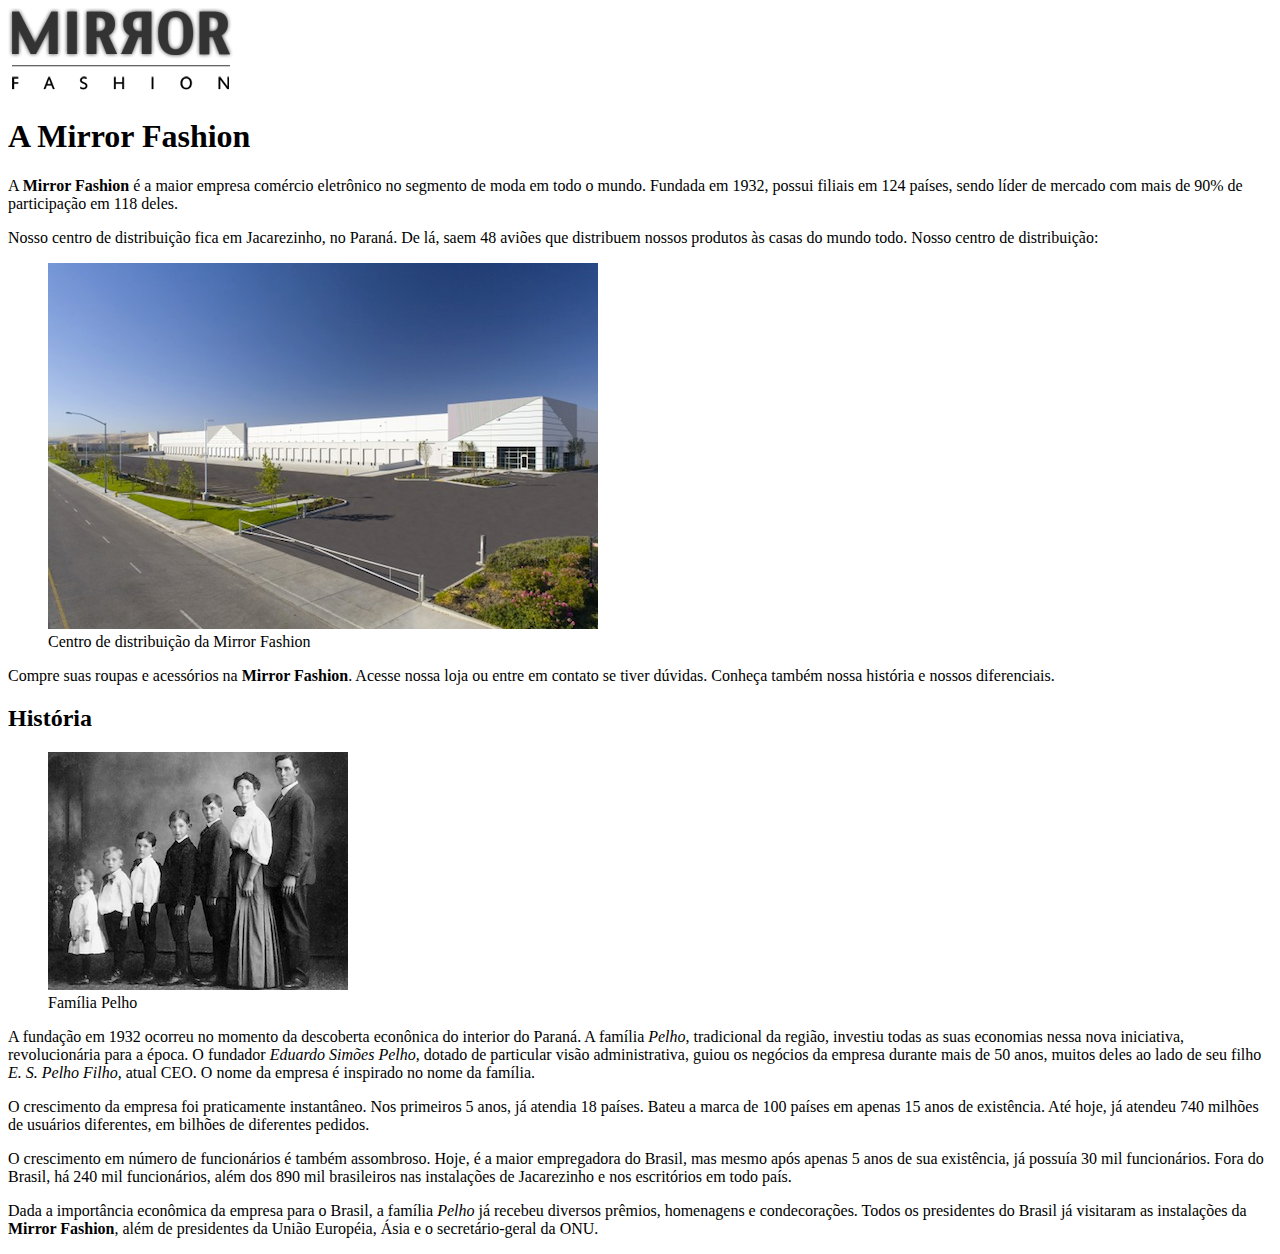
==== sobre.html @ c66c6286 "Primeiros passos no HTML" ====
<!DOCTYPE html>
<html lang="pt-br">
<head>
    <meta charset="UTF-8">
    <meta http-equiv="X-UA-Compatible" content="IE=edge">
    <meta name="viewport" content="width=device-width, initial-scale=1.0">
    <title>Sobre a Mirror Fashion</title>
</head>
<body>
        <img src="img/logo.png">

        <h1>A Mirror Fashion</h1>

        <p>
            A <strong>Mirror Fashion</strong> é a maior empresa comércio eletrônico no segmento de moda em todo o mundo.
            Fundada em 1932, possui filiais em 124 países, sendo líder de mercado com mais de 90% de
            participação em 118 deles.
        </p>

        <p>
            Nosso centro de distribuição fica em Jacarezinho, no Paraná. De lá, saem 48 aviões que
            distribuem nossos produtos às casas do mundo todo. Nosso centro de distribuição:
        </p>

        <figure>
            <img src="img/centro-distribuicao.png">
            <figcaption>Centro de distribuição da Mirror Fashion</figcaption>
        </figure>

        <p>
            Compre suas roupas e acessórios na <strong>Mirror Fashion</strong>. Acesse nossa loja ou entre em contato
            se tiver dúvidas. Conheça também nossa história e nossos diferenciais.
        </p>

        <h2>História</h2>

        <figure>
            <img src="img/familia-pelho.jpg">
            <figcaption>Família Pelho</figcaption>
        </figure>

        <p>
            A fundação em 1932 ocorreu no momento da descoberta econônica do interior do Paraná. A
            família <em>Pelho</em>, tradicional da região, investiu todas as suas economias nessa nova iniciativa,
            revolucionária para a época. O fundador <em>Eduardo Simões Pelho</em>, dotado de particular visão
            administrativa, guiou os negócios da empresa durante mais de 50 anos, muitos deles ao lado
            de seu filho <em>E. S. Pelho Filho</em>, atual CEO. O nome da empresa é inspirado no nome da família.
        </p>

        <p>
            O crescimento da empresa foi praticamente instantâneo. Nos primeiros 5 anos, já atendia 18 países.
            Bateu a marca de 100 países em apenas 15 anos de existência. Até hoje, já atendeu 740 milhões
            de usuários diferentes, em bilhões de diferentes pedidos.
        </p>

        <p>
            O crescimento em número de funcionários é também assombroso. Hoje, é a maior empregadora do
            Brasil, mas mesmo após apenas 5 anos de sua existência, já possuía 30 mil funcionários. Fora do
            Brasil, há 240 mil funcionários, além dos 890 mil brasileiros nas instalações de Jacarezinho e
            nos escritórios em todo país.
        </p>

        <p>
            Dada a importância econômica da empresa para o Brasil, a família <em>Pelho</em> já recebeu diversos prêmios,
            homenagens e condecorações. Todos os presidentes do Brasil já visitaram as instalações da <strong> Mirror Fashion</strong>, 
            além de presidentes da União Européia, Ásia e o secretário-geral da ONU.
        </p>

</body>
</html>
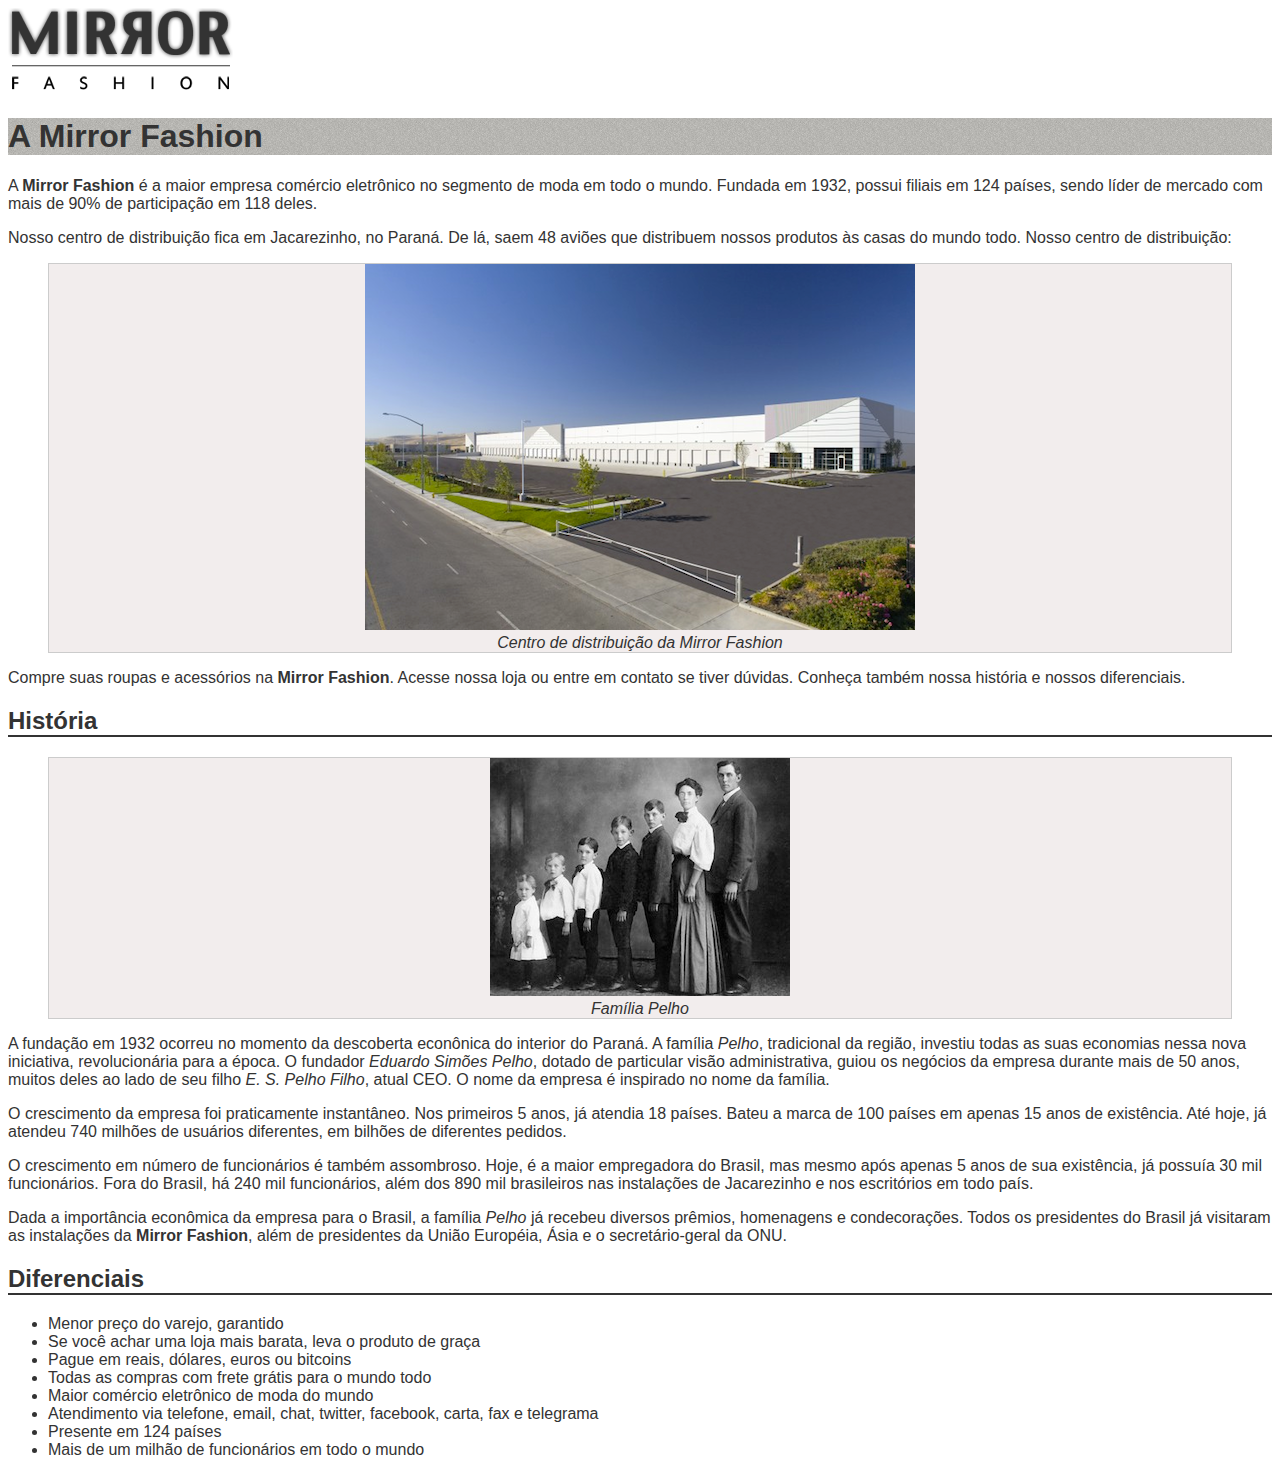
==== commit 8e1831b3: "Primeiros passos com CSS" ====
--- a/sobre.html
+++ b/sobre.html
@@ -5,6 +5,7 @@
     <meta http-equiv="X-UA-Compatible" content="IE=edge">
     <meta name="viewport" content="width=device-width, initial-scale=1.0">
     <title>Sobre a Mirror Fashion</title>
+    <link rel="stylesheet" href="css/sobre.css">
 </head>
 <body>
         <img src="img/logo.png">
@@ -66,5 +67,18 @@
             além de presidentes da União Européia, Ásia e o secretário-geral da ONU.
         </p>
 
+        <h2>Diferenciais</h2>
+
+        <ul>
+            <li> Menor preço do varejo, garantido
+            <li>Se você achar uma loja mais barata, leva o produto de graça
+            <li>Pague em reais, dólares, euros ou bitcoins
+            <li>Todas as compras com frete grátis para o mundo todo
+            <li>Maior comércio eletrônico de moda do mundo
+            <li>Atendimento via telefone, email, chat, twitter, facebook, carta, fax e telegrama
+            <li>Presente em 124 países
+            <li>Mais de um milhão de funcionários em todo o mundo
+        </ul>
+
 </body>
 </html>--- a/css/sobre.css
+++ b/css/sobre.css
@@ -0,0 +1,22 @@
+body {
+    color: #333333;
+    font-family: "Lucida Sans Unicode", "Lucida Grande", sans-serif;
+}
+
+h1 {
+    background-image: url(../img/sobre-background.jpg);
+}
+
+h2 {
+    border-bottom: 2px solid #333333;
+}
+
+figure {
+    background-color: #F2EDED;
+    border: 1px solid #ccc;
+    text-align: center;
+}
+
+figcaption {
+    font-style: italic;
+}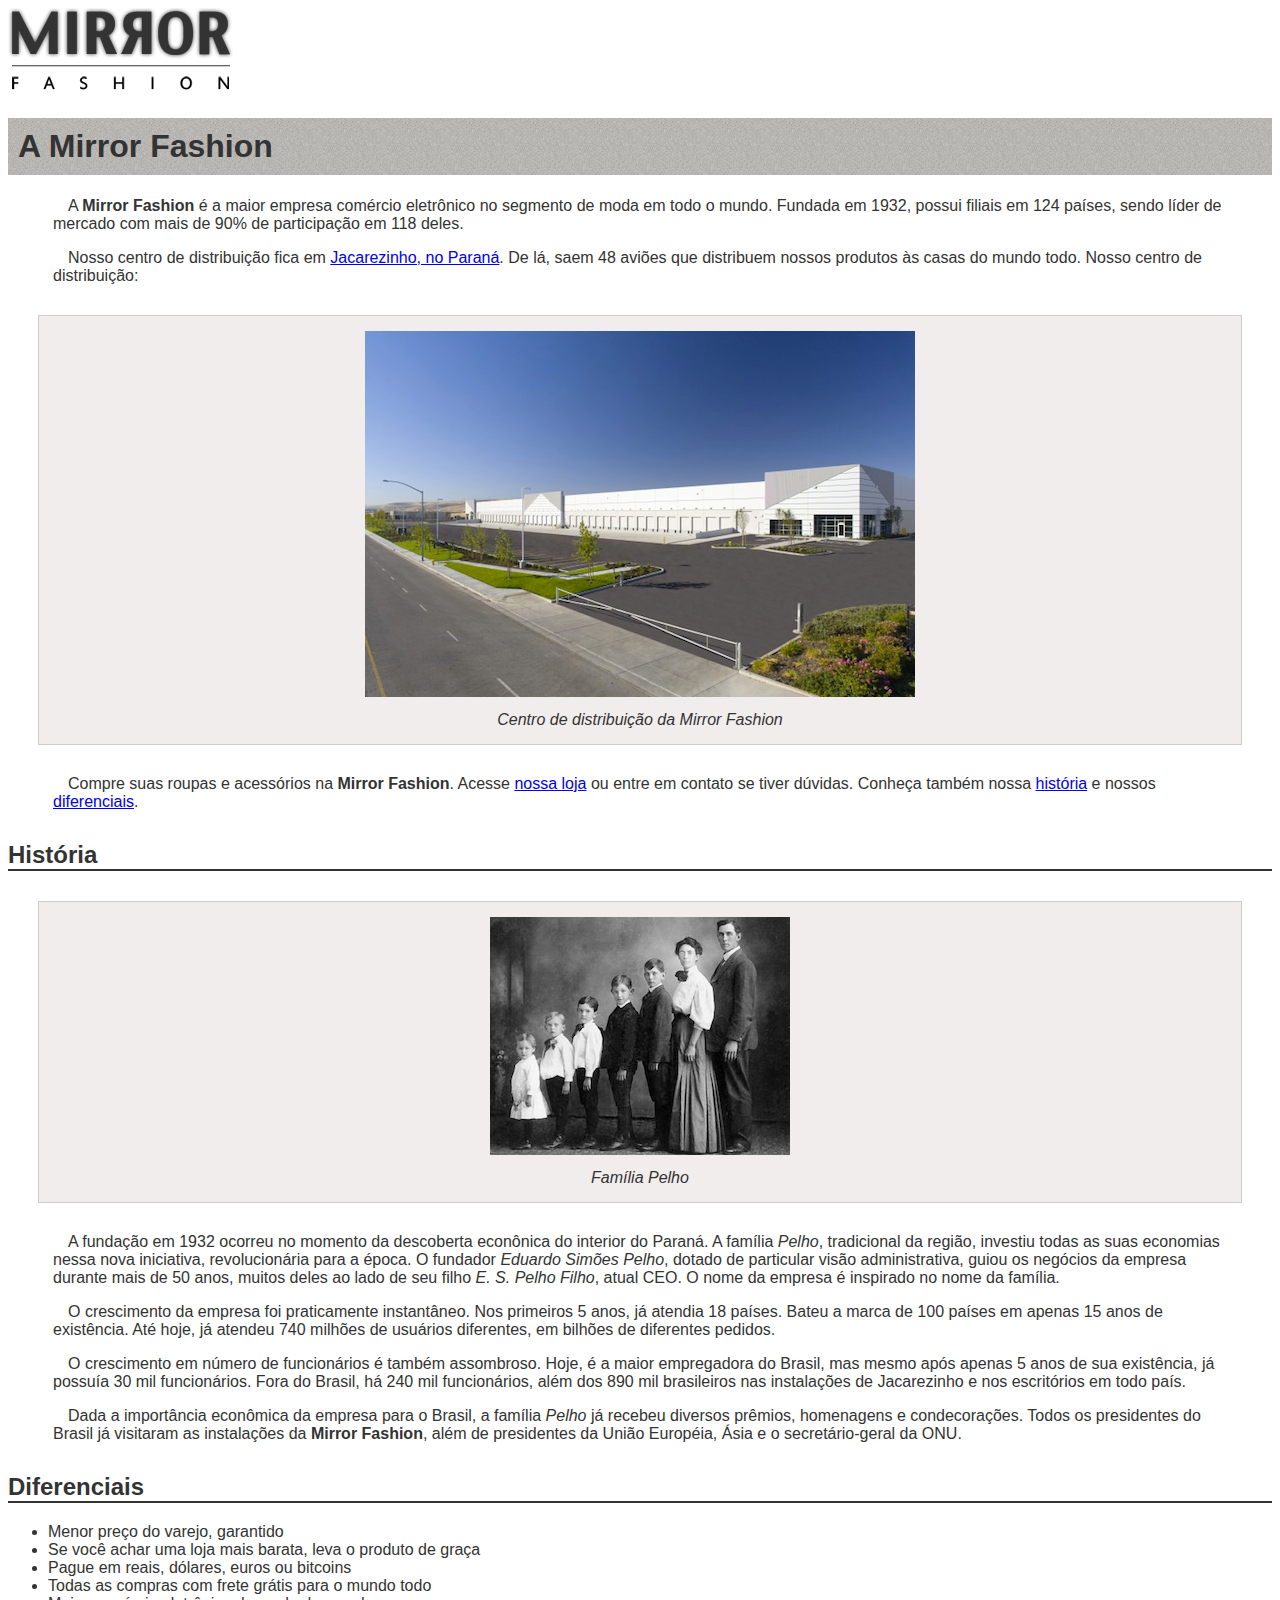
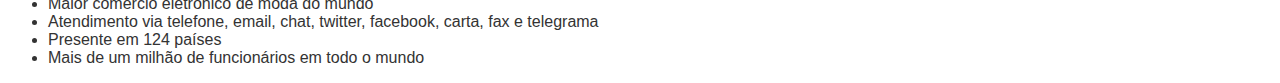
==== commit c1175bca: "Exercicios Links" ====
--- a/sobre.html
+++ b/sobre.html
@@ -19,7 +19,7 @@
         </p>
 
         <p>
-            Nosso centro de distribuição fica em Jacarezinho, no Paraná. De lá, saem 48 aviões que
+            Nosso centro de distribuição fica em <a href="https://maps.google.com.br/?q=Jacarezinho">Jacarezinho, no Paraná</a>. De lá, saem 48 aviões que
             distribuem nossos produtos às casas do mundo todo. Nosso centro de distribuição:
         </p>
 
@@ -29,11 +29,11 @@
         </figure>
 
         <p>
-            Compre suas roupas e acessórios na <strong>Mirror Fashion</strong>. Acesse nossa loja ou entre em contato
-            se tiver dúvidas. Conheça também nossa história e nossos diferenciais.
+            Compre suas roupas e acessórios na <strong>Mirror Fashion</strong>. Acesse <a href="index.html">nossa loja</a> ou entre em contato
+            se tiver dúvidas. Conheça também nossa <a href="#historia">história</a> e nossos <a href="#diferenciais">diferenciais</a>.
         </p>
 
-        <h2>História</h2>
+        <h2 id="historia">História</h2>
 
         <figure>
             <img src="img/familia-pelho.jpg">
@@ -67,7 +67,7 @@
             além de presidentes da União Européia, Ásia e o secretário-geral da ONU.
         </p>
 
-        <h2>Diferenciais</h2>
+        <h2 id="diferenciais">Diferenciais</h2>
 
         <ul>
             <li> Menor preço do varejo, garantido
--- a/css/sobre.css
+++ b/css/sobre.css
@@ -5,10 +5,12 @@
 
 h1 {
     background-image: url(../img/sobre-background.jpg);
+    padding: 10px;
 }
 
 h2 {
     border-bottom: 2px solid #333333;
+    margin-top: 30px;
 }
 
 figure {
@@ -19,4 +21,19 @@
 
 figcaption {
     font-style: italic;
-}+}
+
+p {
+    padding: 0 45px;
+    text-indent: 15px;
+}
+
+figure {
+    padding: 15px;
+    margin: 30px;
+}
+
+figcaption {
+    margin-top: 10px;
+}
+    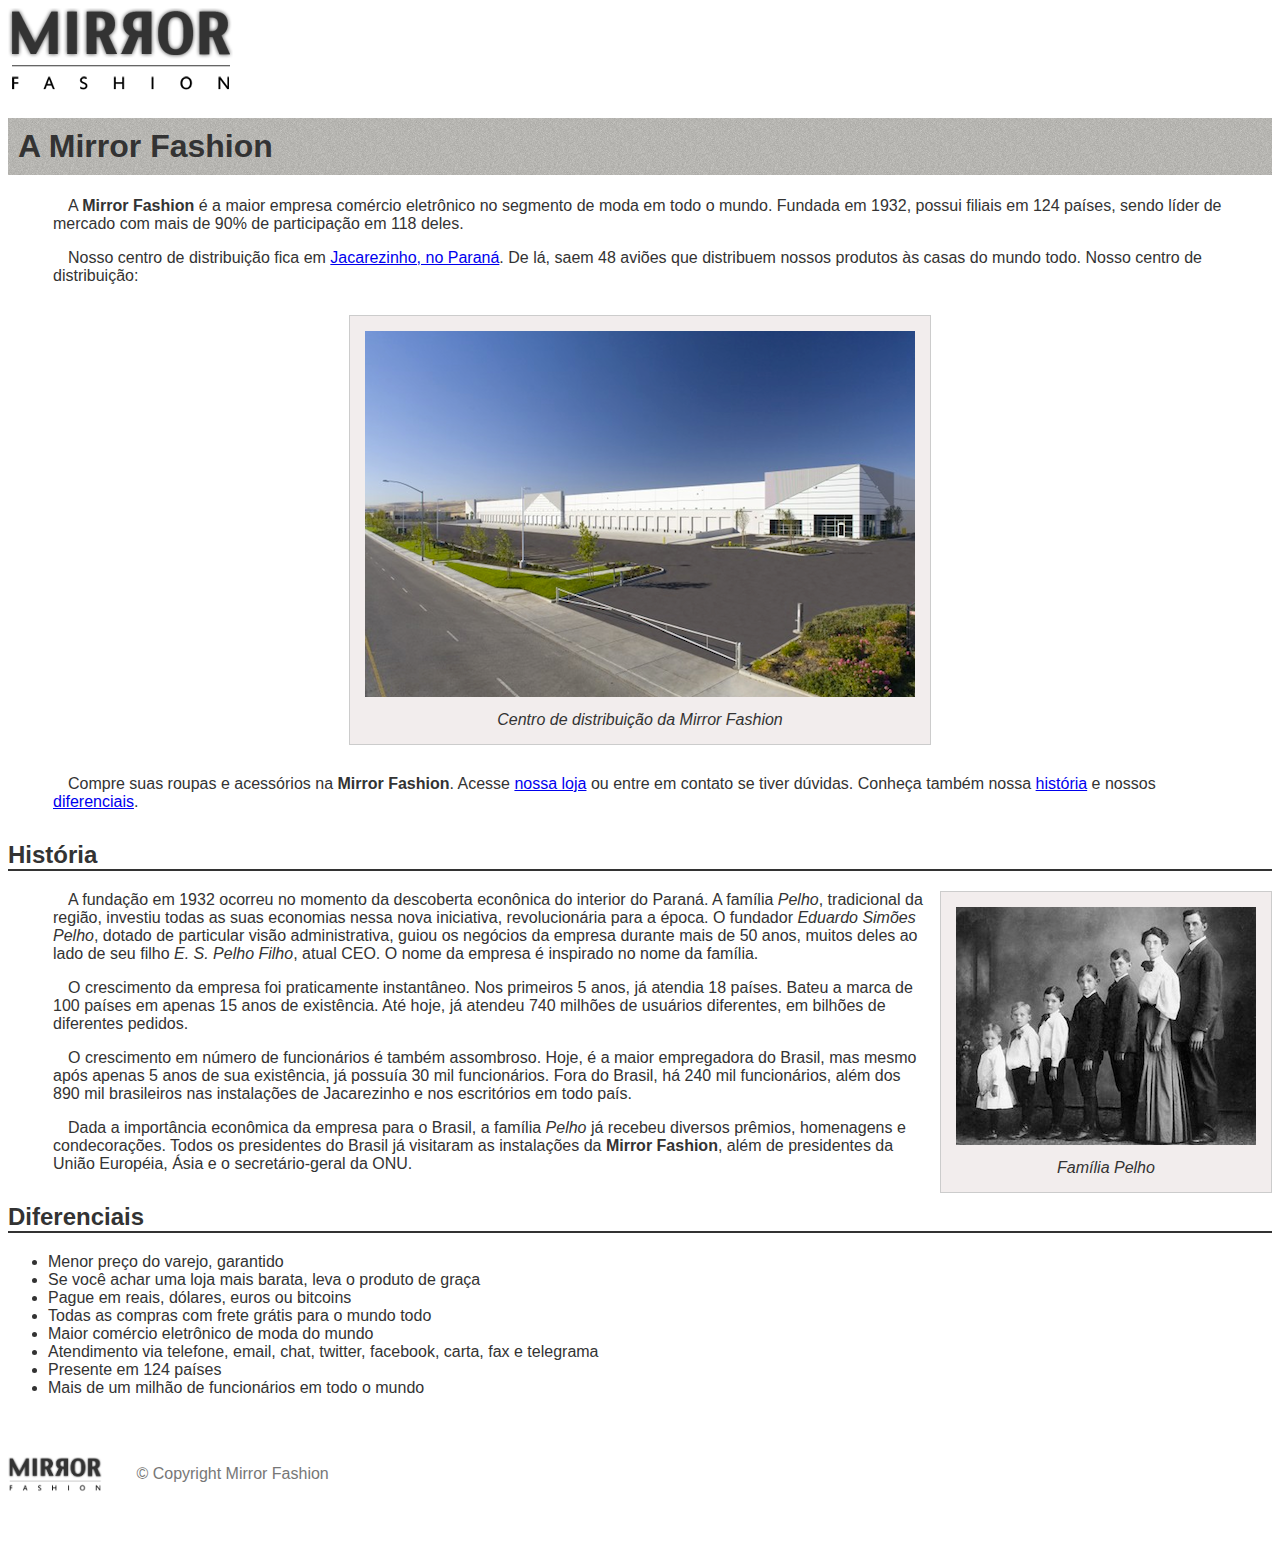
==== commit 6ee73d5d: "seletores CSS e flutuacao de elementos" ====
--- a/sobre.html
+++ b/sobre.html
@@ -23,7 +23,7 @@
             distribuem nossos produtos às casas do mundo todo. Nosso centro de distribuição:
         </p>
 
-        <figure>
+        <figure id="centro-distribuicao">
             <img src="img/centro-distribuicao.png">
             <figcaption>Centro de distribuição da Mirror Fashion</figcaption>
         </figure>
@@ -35,7 +35,7 @@
 
         <h2 id="historia">História</h2>
 
-        <figure>
+        <figure id="familia-pelho">
             <img src="img/familia-pelho.jpg">
             <figcaption>Família Pelho</figcaption>
         </figure>
@@ -80,5 +80,12 @@
             <li>Mais de um milhão de funcionários em todo o mundo
         </ul>
 
+        <div id="rodape">
+            <img src="img/logo.png">
+            &copy; Copyright Mirror Fashion
+        </div>
+
+       
+
 </body>
 </html>--- a/css/sobre.css
+++ b/css/sobre.css
@@ -36,4 +36,27 @@
 figcaption {
     margin-top: 10px;
 }
+
+#centro-distribuicao {
+    margin-left: auto;
+    margin-right: auto;
+    width: 550px;
+}
+
+#rodape {
+    color: #777;
+    margin: 30px 0;
+    padding: 30px 0;
+}
+
+#rodape img {
+    margin-right: 30px;
+    vertical-align: middle;
+    width: 94px;
+}
+
+#familia-pelho {
+    float: right;
+    margin: 0 0 10px 10px;
+}
     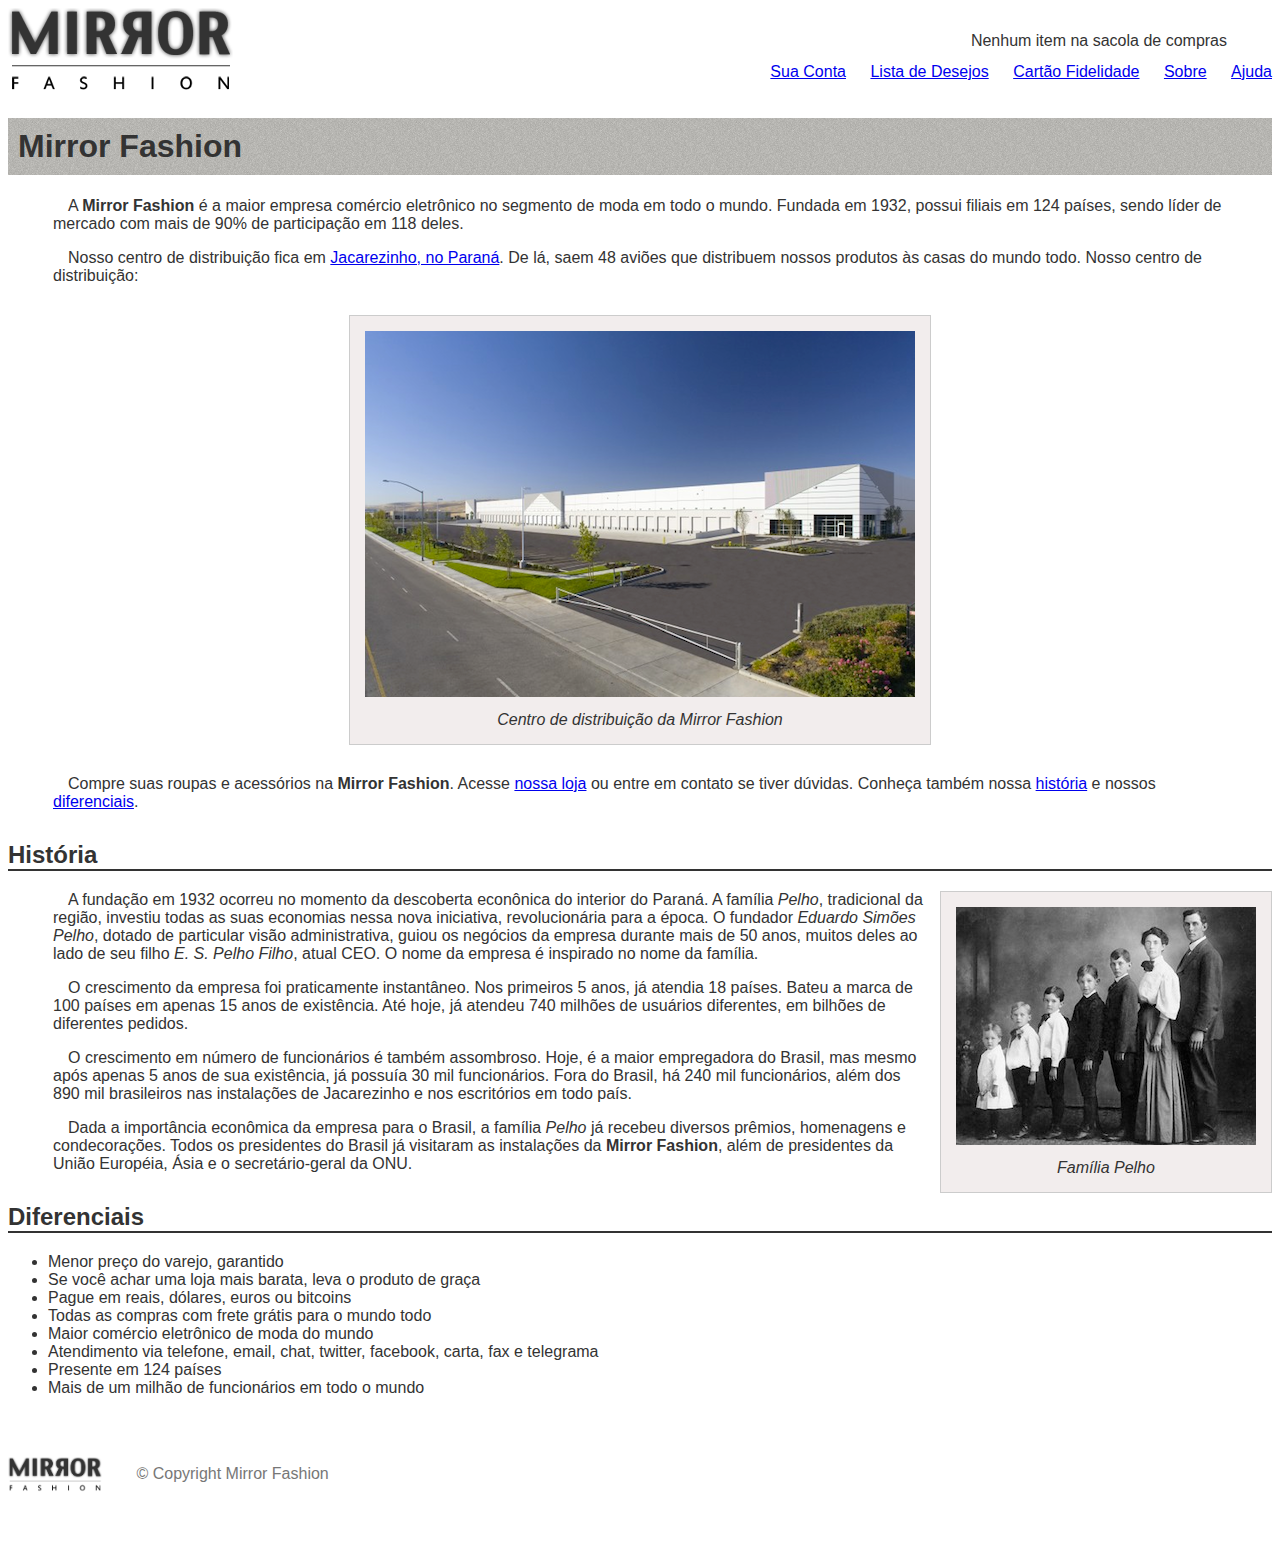
==== commit b4591892: "Exercicio menu e destaque" ====
--- a/sobre.html
+++ b/sobre.html
@@ -5,13 +5,29 @@
     <meta http-equiv="X-UA-Compatible" content="IE=edge">
     <meta name="viewport" content="width=device-width, initial-scale=1.0">
     <title>Sobre a Mirror Fashion</title>
+   
     <link rel="stylesheet" href="css/sobre.css">
 </head>
 <body>
-        <img src="img/logo.png">
 
-        <h1>A Mirror Fashion</h1>
-
+        <header>
+            <img src="img/logo.png" alt="Mirror Fashion">
+            <p class="sacola">
+            Nenhum item na sacola de compras
+            </p>
+            <nav class="menu-opcoes">
+                <ul>
+                    <li><a href="#">Sua Conta</a></li>
+                    <li><a href="#">Lista de Desejos</a></li>
+                    <li><a href="#">Cartão Fidelidade</a></li>
+                    <li><a href="sobre.html">Sobre</a></li>
+                    <li><a href="#">Ajuda</a></li>
+                </ul>
+            </nav>
+        </header>
+        
+        <h1> Mirror Fashion</h1>
+    
         <p>
             A <strong>Mirror Fashion</strong> é a maior empresa comércio eletrônico no segmento de moda em todo o mundo.
             Fundada em 1932, possui filiais em 124 países, sendo líder de mercado com mais de 90% de
--- a/css/sobre.css
+++ b/css/sobre.css
@@ -59,4 +59,35 @@
     float: right;
     margin: 0 0 10px 10px;
 }
+
+.menu-opcoes ul li {
+    display: inline;
+    margin-left: 20px;
+}
+
+.sacola {
+    padding-top: 8px;
+    position: absolute;
+    top: 0;
+    right: 0;
+}
+
+.container {
+    margin: 0 auto;
+    width: 940px;
+}
+
+header {
+    position: relative;
+}
+
+.menu-opcoes {
+    position: absolute;
+    bottom: 0;
+    right: 0;
+}
+    
+    
+    
+    
     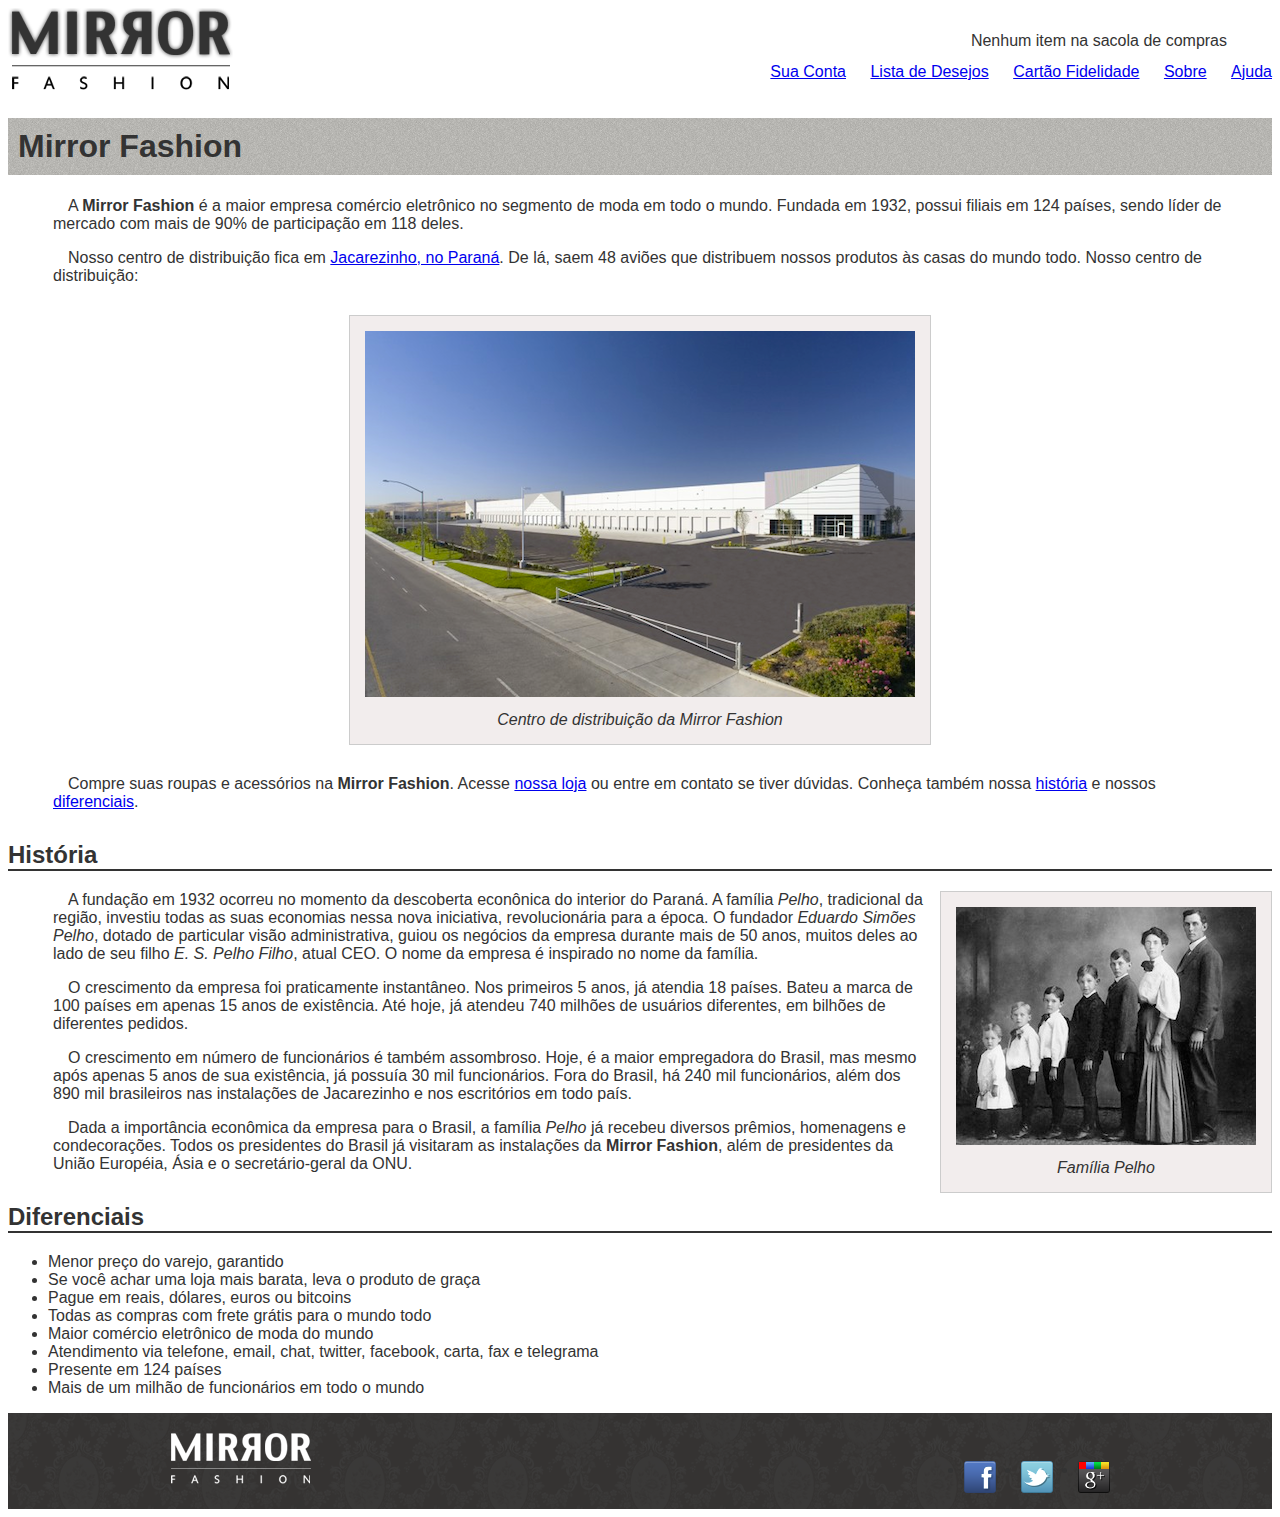
==== commit cbda846e: "Exercicio rodapé" ====
--- a/sobre.html
+++ b/sobre.html
@@ -1,107 +1,111 @@
 <!DOCTYPE html>
 <html lang="pt-br">
-<head>
-    <meta charset="UTF-8">
-    <meta http-equiv="X-UA-Compatible" content="IE=edge">
-    <meta name="viewport" content="width=device-width, initial-scale=1.0">
-    <title>Sobre a Mirror Fashion</title>
-   
-    <link rel="stylesheet" href="css/sobre.css">
-</head>
-<body>
-
-        <header>
-            <img src="img/logo.png" alt="Mirror Fashion">
-            <p class="sacola">
-            Nenhum item na sacola de compras
-            </p>
-            <nav class="menu-opcoes">
-                <ul>
-                    <li><a href="#">Sua Conta</a></li>
-                    <li><a href="#">Lista de Desejos</a></li>
-                    <li><a href="#">Cartão Fidelidade</a></li>
-                    <li><a href="sobre.html">Sobre</a></li>
-                    <li><a href="#">Ajuda</a></li>
-                </ul>
-            </nav>
-        </header>
-        
-        <h1> Mirror Fashion</h1>
+    <head>
+         <!--[if lt IE 9]>
+        <script src="//html5shiv.googlecode.com/svn/trunk/html5.js"></script>
+        <![endif]-->
+        <meta charset="UTF-8">
+        <meta http-equiv="X-UA-Compatible" content="IE=edge">
+        <meta name="viewport" content="width=device-width, initial-scale=1.0">
+        <title>Sobre a Mirror Fashion</title>
     
-        <p>
-            A <strong>Mirror Fashion</strong> é a maior empresa comércio eletrônico no segmento de moda em todo o mundo.
-            Fundada em 1932, possui filiais em 124 países, sendo líder de mercado com mais de 90% de
-            participação em 118 deles.
-        </p>
-
-        <p>
-            Nosso centro de distribuição fica em <a href="https://maps.google.com.br/?q=Jacarezinho">Jacarezinho, no Paraná</a>. De lá, saem 48 aviões que
-            distribuem nossos produtos às casas do mundo todo. Nosso centro de distribuição:
-        </p>
-
-        <figure id="centro-distribuicao">
-            <img src="img/centro-distribuicao.png">
-            <figcaption>Centro de distribuição da Mirror Fashion</figcaption>
-        </figure>
-
-        <p>
-            Compre suas roupas e acessórios na <strong>Mirror Fashion</strong>. Acesse <a href="index.html">nossa loja</a> ou entre em contato
-            se tiver dúvidas. Conheça também nossa <a href="#historia">história</a> e nossos <a href="#diferenciais">diferenciais</a>.
-        </p>
-
-        <h2 id="historia">História</h2>
-
-        <figure id="familia-pelho">
-            <img src="img/familia-pelho.jpg">
-            <figcaption>Família Pelho</figcaption>
-        </figure>
-
-        <p>
-            A fundação em 1932 ocorreu no momento da descoberta econônica do interior do Paraná. A
-            família <em>Pelho</em>, tradicional da região, investiu todas as suas economias nessa nova iniciativa,
-            revolucionária para a época. O fundador <em>Eduardo Simões Pelho</em>, dotado de particular visão
-            administrativa, guiou os negócios da empresa durante mais de 50 anos, muitos deles ao lado
-            de seu filho <em>E. S. Pelho Filho</em>, atual CEO. O nome da empresa é inspirado no nome da família.
-        </p>
-
-        <p>
-            O crescimento da empresa foi praticamente instantâneo. Nos primeiros 5 anos, já atendia 18 países.
-            Bateu a marca de 100 países em apenas 15 anos de existência. Até hoje, já atendeu 740 milhões
-            de usuários diferentes, em bilhões de diferentes pedidos.
-        </p>
-
-        <p>
-            O crescimento em número de funcionários é também assombroso. Hoje, é a maior empregadora do
-            Brasil, mas mesmo após apenas 5 anos de sua existência, já possuía 30 mil funcionários. Fora do
-            Brasil, há 240 mil funcionários, além dos 890 mil brasileiros nas instalações de Jacarezinho e
-            nos escritórios em todo país.
-        </p>
-
-        <p>
-            Dada a importância econômica da empresa para o Brasil, a família <em>Pelho</em> já recebeu diversos prêmios,
-            homenagens e condecorações. Todos os presidentes do Brasil já visitaram as instalações da <strong> Mirror Fashion</strong>, 
-            além de presidentes da União Européia, Ásia e o secretário-geral da ONU.
-        </p>
-
-        <h2 id="diferenciais">Diferenciais</h2>
-
-        <ul>
-            <li> Menor preço do varejo, garantido
-            <li>Se você achar uma loja mais barata, leva o produto de graça
-            <li>Pague em reais, dólares, euros ou bitcoins
-            <li>Todas as compras com frete grátis para o mundo todo
-            <li>Maior comércio eletrônico de moda do mundo
-            <li>Atendimento via telefone, email, chat, twitter, facebook, carta, fax e telegrama
-            <li>Presente em 124 países
-            <li>Mais de um milhão de funcionários em todo o mundo
-        </ul>
-
-        <div id="rodape">
-            <img src="img/logo.png">
-            &copy; Copyright Mirror Fashion
-        </div>
-
-       
-
-</body>
+        <link rel="stylesheet" href="css/sobre.css">
+    </head>
+    <body>
+            <article>
+                
+                            <header>
+                                <img src="img/logo.png" alt="Mirror Fashion">
+                                <p class="sacola">
+                                Nenhum item na sacola de compras
+                                </p>
+                                <nav class="menu-opcoes">
+                                    <ul>
+                                        <li><a href="#">Sua Conta</a></li>
+                                        <li><a href="#">Lista de Desejos</a></li>
+                                        <li><a href="#">Cartão Fidelidade</a></li>
+                                        <li><a href="sobre.html">Sobre</a></li>
+                                        <li><a href="#">Ajuda</a></li>
+                                    </ul>
+                                </nav>
+                            </header>
+                
+                            <section>
+                                <h1> Mirror Fashion</h1>
+                                <p>
+                                    A <strong>Mirror Fashion</strong> é a maior empresa comércio eletrônico no segmento de moda em todo o mundo.
+                                    Fundada em 1932, possui filiais em 124 países, sendo líder de mercado com mais de 90% de
+                                    participação em 118 deles.
+                                </p>
+                                <p>
+                                    Nosso centro de distribuição fica em <a href="https://maps.google.com.br/?q=Jacarezinho">Jacarezinho, no Paraná</a>. De lá, saem 48 aviões que
+                                    distribuem nossos produtos às casas do mundo todo. Nosso centro de distribuição:
+                                </p>
+                                <figure id="centro-distribuicao">
+                                    <img src="img/centro-distribuicao.png">
+                                    <figcaption>Centro de distribuição da Mirror Fashion</figcaption>
+                                </figure>
+                                <p>
+                                    Compre suas roupas e acessórios na <strong>Mirror Fashion</strong>. Acesse <a href="index.html">nossa loja</a> ou entre em contato
+                                    se tiver dúvidas. Conheça também nossa <a href="#historia">história</a> e nossos <a href="#diferenciais">diferenciais</a>.
+                                </p>
+                            </section>
+                
+                            <section>
+                                <h2 id="historia">História</h2>
+                                <figure id="familia-pelho">
+                                    <img src="img/familia-pelho.jpg">
+                                    <figcaption>Família Pelho</figcaption>
+                                </figure>
+                                <p>
+                                    A fundação em 1932 ocorreu no momento da descoberta econônica do interior do Paraná. A
+                                    família <em>Pelho</em>, tradicional da região, investiu todas as suas economias nessa nova iniciativa,
+                                    revolucionária para a época. O fundador <em>Eduardo Simões Pelho</em>, dotado de particular visão
+                                    administrativa, guiou os negócios da empresa durante mais de 50 anos, muitos deles ao lado
+                                    de seu filho <em>E. S. Pelho Filho</em>, atual CEO. O nome da empresa é inspirado no nome da família.
+                                </p>
+                                <p>
+                                    O crescimento da empresa foi praticamente instantâneo. Nos primeiros 5 anos, já atendia 18 países.
+                                    Bateu a marca de 100 países em apenas 15 anos de existência. Até hoje, já atendeu 740 milhões
+                                    de usuários diferentes, em bilhões de diferentes pedidos.
+                                </p>
+                                <p>
+                                    O crescimento em número de funcionários é também assombroso. Hoje, é a maior empregadora do
+                                    Brasil, mas mesmo após apenas 5 anos de sua existência, já possuía 30 mil funcionários. Fora do
+                                    Brasil, há 240 mil funcionários, além dos 890 mil brasileiros nas instalações de Jacarezinho e
+                                    nos escritórios em todo país.
+                                </p>
+                                <p>
+                                    Dada a importância econômica da empresa para o Brasil, a família <em>Pelho</em> já recebeu diversos prêmios,
+                                    homenagens e condecorações. Todos os presidentes do Brasil já visitaram as instalações da <strong> Mirror Fashion</strong>,
+                                    além de presidentes da União Européia, Ásia e o secretário-geral da ONU.
+                                </p>
+                            </section>
+                
+                            <section>
+                                <h2 id="diferenciais">Diferenciais</h2>
+                                <ul>
+                                    <li> Menor preço do varejo, garantido
+                                    <li>Se você achar uma loja mais barata, leva o produto de graça
+                                    <li>Pague em reais, dólares, euros ou bitcoins
+                                    <li>Todas as compras com frete grátis para o mundo todo
+                                    <li>Maior comércio eletrônico de moda do mundo
+                                    <li>Atendimento via telefone, email, chat, twitter, facebook, carta, fax e telegrama
+                                    <li>Presente em 124 países
+                                    <li>Mais de um milhão de funcionários em todo o mundo
+                                </ul>
+                            </section>
+                
+                            <footer>
+                                <div class="container">
+                                    <img src="img/logo-rodape.png" alt="Logo Mirror Fashion">
+                                    <ul class="social">
+                                        <li><a href="http://facebook.com/mirrorfashion">Facebook</a></li>
+                                        <li><a href="http://twitter.com/mirrorfashion">Twitter</a></li>
+                                        <li><a href="http://plus.google.com/mirrorfashion">Google+</a></li>
+                                    </ul>
+                                </div>
+                            </footer>
+            </article>
+    </body>
 </html>--- a/css/sobre.css
+++ b/css/sobre.css
@@ -86,6 +86,49 @@
     bottom: 0;
     right: 0;
 }
+
+footer {
+    background-image: url(../img/fundo-rodape.png);
+    clear: both;
+    padding: 20px 0;
+}
+
+.social li a {
+    /* tamanho da imagem */
+    height: 32px;
+    width: 32px;
+    /* image replacement */
+    display: block;
+    text-indent: -9999px;
+}
+.social a[href*="facebook.com"] {
+    background-image: url(../img/facebook.png);
+}
+
+.social a[href*="twitter.com"] {
+    background-image: url(../img/twitter.png);
+}
+
+.social a[href*="plus.google.com"] {
+    background-image: url(../img/googleplus.png);
+}
+
+footer .container {
+    position: relative;
+}
+
+.social {
+    position: absolute;
+    top: 12px;
+    right: 0;
+}
+
+.social li {
+    float: left;
+    margin-left: 25px;
+}
+    
+    
     
     
     
